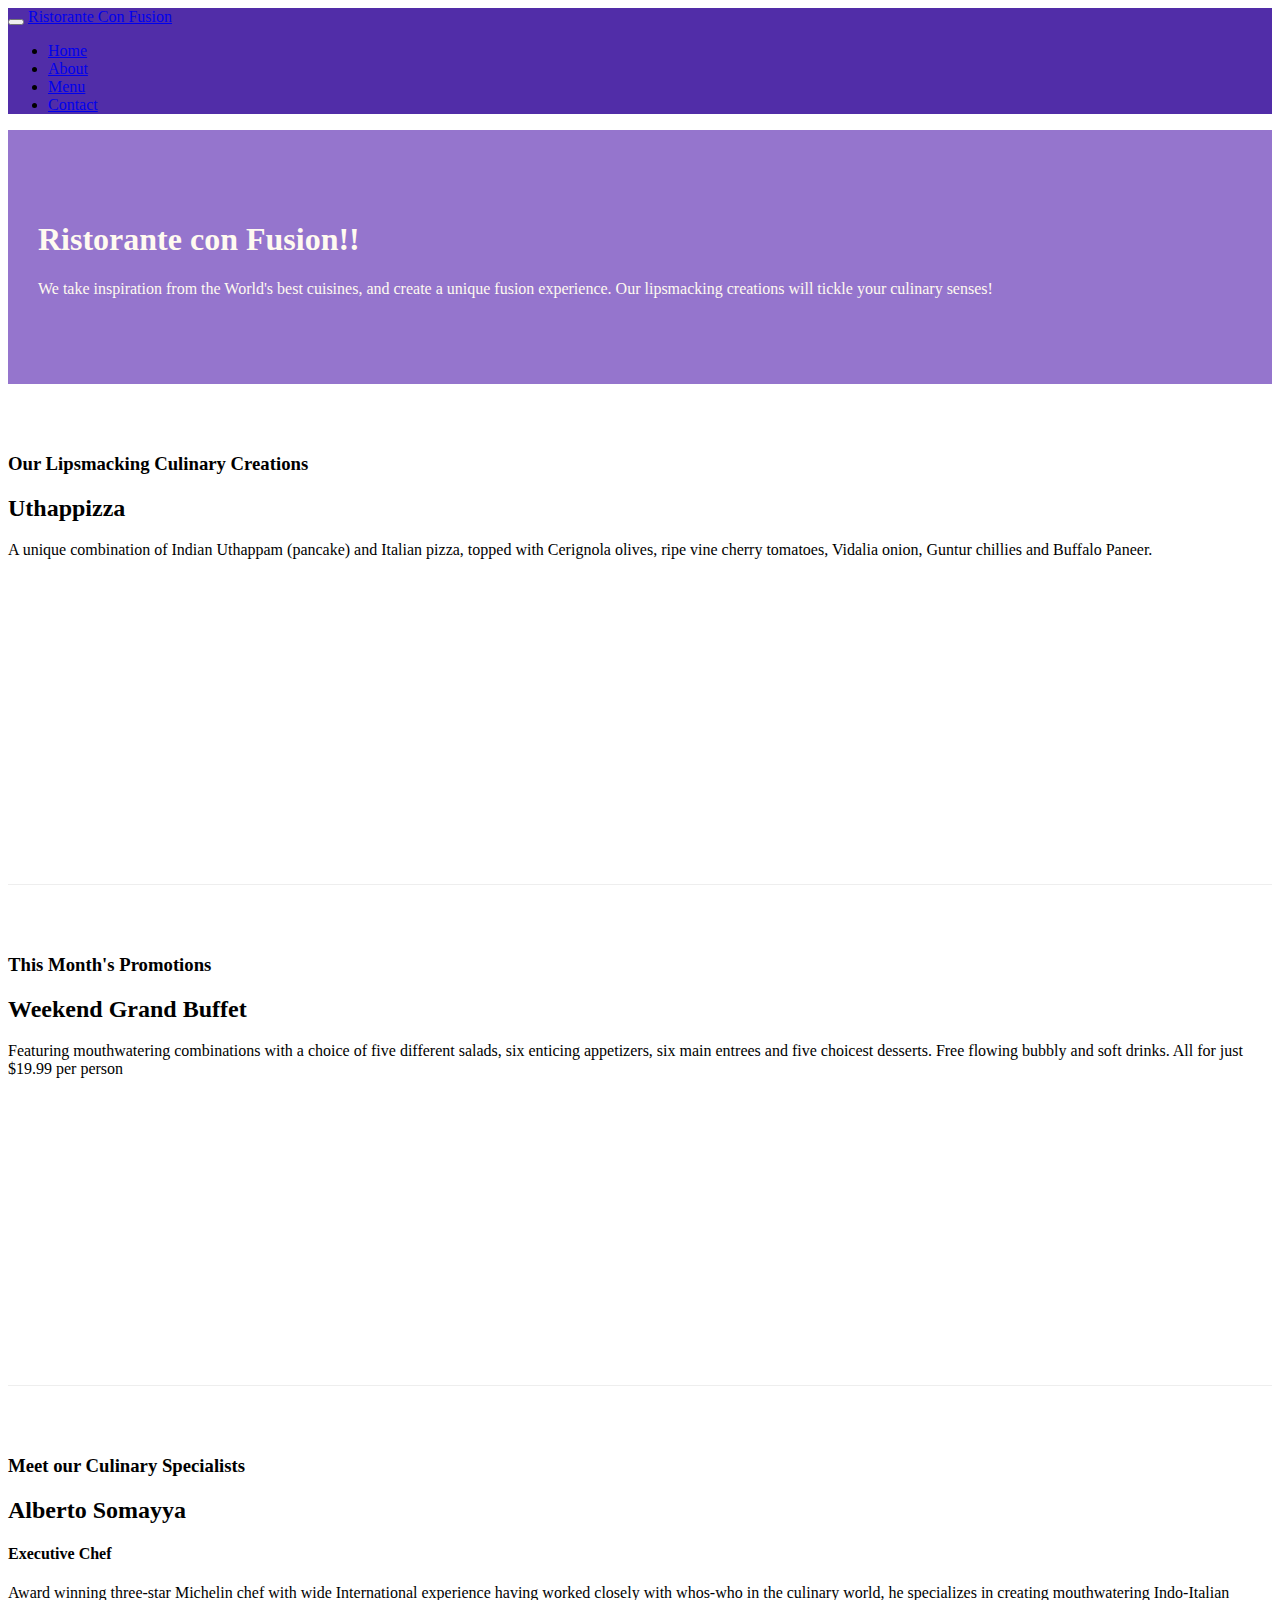
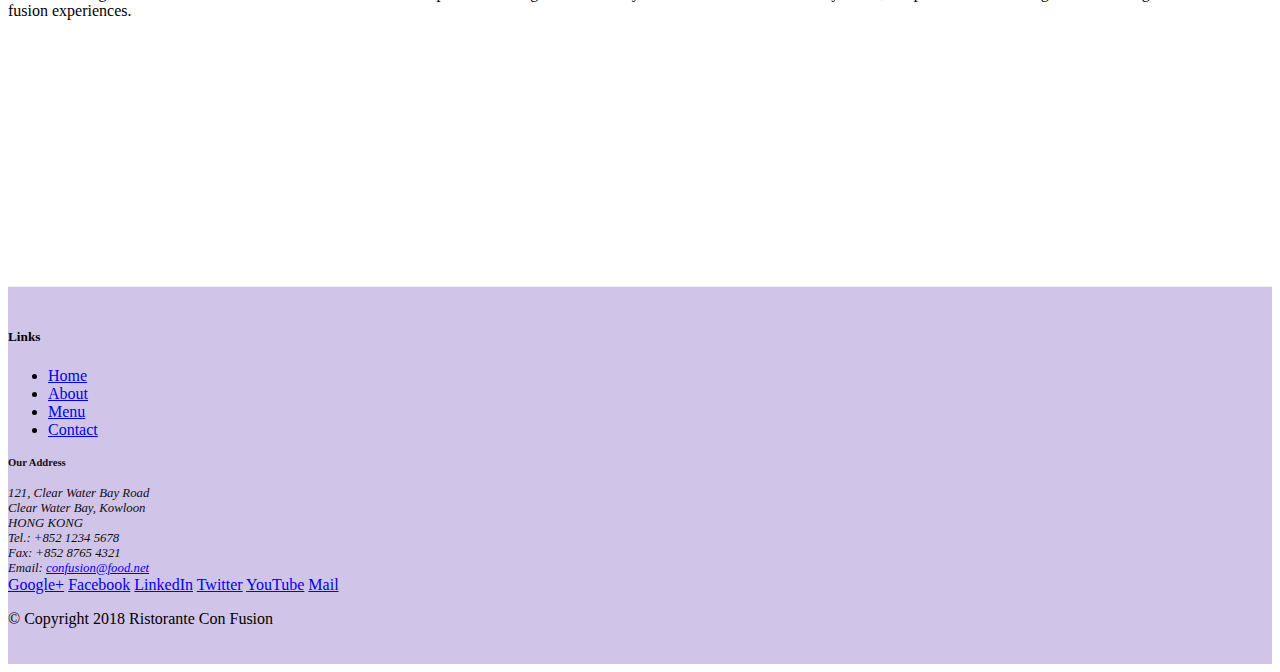
==== index.html @ c506abbb "Navbar and breadcrumbs" ====
<!DOCTYPE html>
<html lang="en">

<head>
    <!-- Required meta tags always come first -->
    <meta charset="utf-8">
    <meta name="viewport" content="width=device-width, initial-scale=1, shrink-to-fit=no">
    <meta http-equiv="x-ua-compatible" content="ie=edge">

    <!-- Bootstrap CSS -->
    <link rel="stylesheet" href="node_modules/bootstrap/dist/css/bootstrap.min.css">
    <link rel="stylesheet" href="css/styles.css">
    <title>Ristorante Con Fusions</title>
</head>

<body>
    <nav class="navbar navbar-dark navbar-expand-sm fixed-top"> <!-- removed bg-primary for css color to work-->
        <div class="container">
          <button class="navbar-toggler" type="button" data-toggle="collapse" data-target="#Navbar"> <!-- data-toggle is Bootstrap's JS component-->
              <span class="navbar-toggler-icon"></span>
          </button>
           <a class="navbar-brand mr-auto" href="#">Ristorante Con Fusion</a>
            <div class="collapse navbar-collapse" id="Navbar">
                <ul class="navbar-nav mr-auto">
                    <li class="nav-item active"><a class="nav-link" href="./index.html">Home</a></li>
                    <li class="nav-item"><a class="nav-link" href="./aboutus.html">About</a></li>
                    <li class="nav-item"><a class="nav-link" href="#">Menu</a></li>
                    <li class="nav-item"><a class="nav-link" href="#">Contact</a></li>
                </ul>
            </div>            
        </div>
    </nav>
    <header class="jumbotron">
        <div class="container">
            <div clas="row row-header">
                <div class="col-12 col-sm-6">
                    <h1>Ristorante con Fusion!!</h1>
                    <p class="d-none d-sm-block">We take inspiration from the World's best cuisines, and create a unique fusion experience. Our lipsmacking creations will tickle your culinary senses!</p>
                </div>
                <div class="col 12 col-sm">
                </div>
            </div>
        </div>
    </header>

    <div class = "container">
        <div class="row row-content align-items-center">
            <div class="col-12 col-sm-4 order-sm-first col-md-3">
                <h3>Our Lipsmacking Culinary Creations</h3>
            </div>
            <div class="col col-sm order-sm-last col-md">
                <h2>Uthappizza</h2>
                <p class="d-none d-sm-block">A unique combination of Indian Uthappam (pancake) and Italian pizza, topped with Cerignola olives, ripe vine cherry tomatoes, Vidalia onion, Guntur chillies and Buffalo Paneer.</p>
            </div>
        </div>


        <div class="row  row-content align-items-center">
            <div class="col-12 col-sm-4 order-sm-last col-md-3">
                <h3>This Month's Promotions</h3>
            </div>
            <div  class="col col-sm order-sm-first col-md">
                <h2>Weekend Grand Buffet</h2>
                <p class="d-none d-sm-block">Featuring mouthwatering combinations with a choice of five different salads, six enticing appetizers, six main entrees and five choicest desserts. Free flowing bubbly and soft drinks. All for just $19.99 per person </p>
            </div>
        </div>

        <div class="row row-content align-items-center">
            <div class="col-12 col-sm-4 order-sm-first col-md-3">
                <h3>Meet our Culinary Specialists</h3>
            </div>
            <div  class="col col-sm order-sm-last col-md">
                <h2>Alberto Somayya</h2>
                <h4>Executive Chef</h4>
                <p class="d-none d-sm-block">Award winning three-star Michelin chef with wide International experience having worked closely with whos-who in the culinary world, he specializes in creating mouthwatering Indo-Italian fusion experiences. </p>
            </div>
        </div>
    </div>

    <footer class="footer">
        <div class="container">
            <div class="row">             
                <div class="col-4 offset-1 col-sm-2">
                    <h5>Links</h5>
                    <ul class="list-unstyled">
                        <li><a href="#">Home</a></li>
                        <li><a href="./aboutus.html">About</a></li>
                        <li><a href="#">Menu</a></li>
                        <li><a href="#">Contact</a></li>
                    </ul>
                </div>
                <div class="col-7 col-sm-5 address">
                    <h5>Our Address</h5>
                    <address>
		              121, Clear Water Bay Road<br>
		              Clear Water Bay, Kowloon<br>
		              HONG KONG<br>
		              Tel.: +852 1234 5678<br>
		              Fax: +852 8765 4321<br>
		              Email: <a href="mailto:confusion@food.net">confusion@food.net</a>
		           </address>
                </div>
                <div class="col-12 col-sm-4 align-self-center">
                    <div class="text-center">
                        <a href="http://google.com/+">Google+</a>
                        <a href="http://www.facebook.com/profile.php?id=">Facebook</a>
                        <a href="http://www.linkedin.com/in/">LinkedIn</a>
                        <a href="http://twitter.com/">Twitter</a>
                        <a href="http://youtube.com/">YouTube</a>
                        <a href="mailto:">Mail</a>
                    </div>
                </div>
           </div>
           <div class ="row justify-content-center">             
                <div class="col-auto">
                    <p>© Copyright 2018 Ristorante Con Fusion</p>
                </div>
           </div>
        </div>
    </footer>
        <!-- jQuery first, then Popper.js, then Bootstrap JS. -->
    <script src="node_modules/jquery/dist/jquery.slim.min.js"></script>
    <script src="node_modules/popper.js/dist/umd/popper.min.js"></script>
    <script src="node_modules/bootstrap/dist/js/bootstrap.min.js"></script>

</body>

</html>
---- css/styles.css ----
.row-header {
    margin: 0px auto;
    padding: 0px auto;
}

.row-content {
    margin: 0px auto;
    padding: 50px 0px 50px 0px;
    border-bottom: 1px ridge;
    min-height: 400px;
}

.footer {
    background-color: #D1C4E9;
    margin: 0px auto;
    padding: 20px 0px 20px 0px;
}

.jumbotron {
    padding: 70px 30px;
    margin: 0px auto;
    background: #9575CD;
    color: floralwhite;
}

.address {
    font-size: 80%;
    margin: 0px;
    color: #0f0f0f;
}

.body {
    padding: 50px 0px 0px 0px; /*for fixed top websites good idea to add padding(for navbar, that is)*/
    z-index: 0;
}

.navbar-dark{
    background-color: #512DA8; /*overriding navbar-dark class to add this bg color*/
}
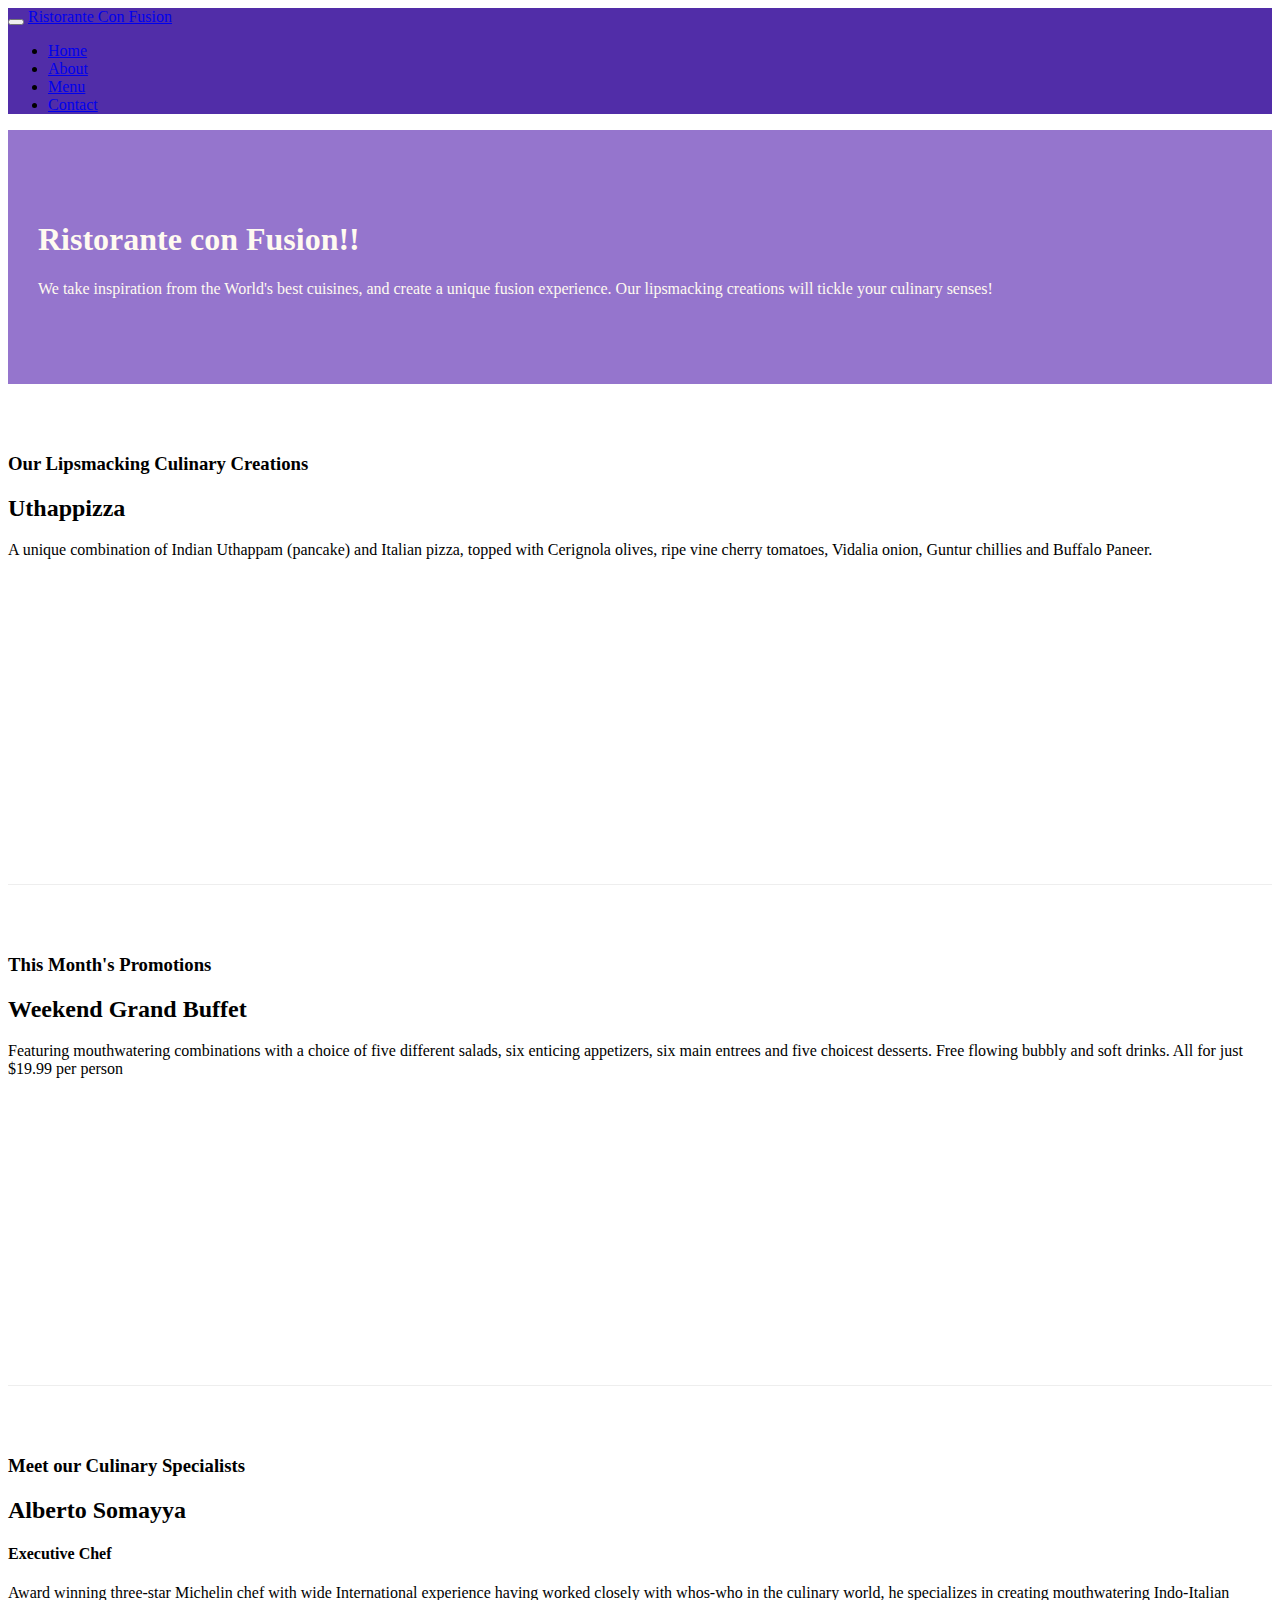
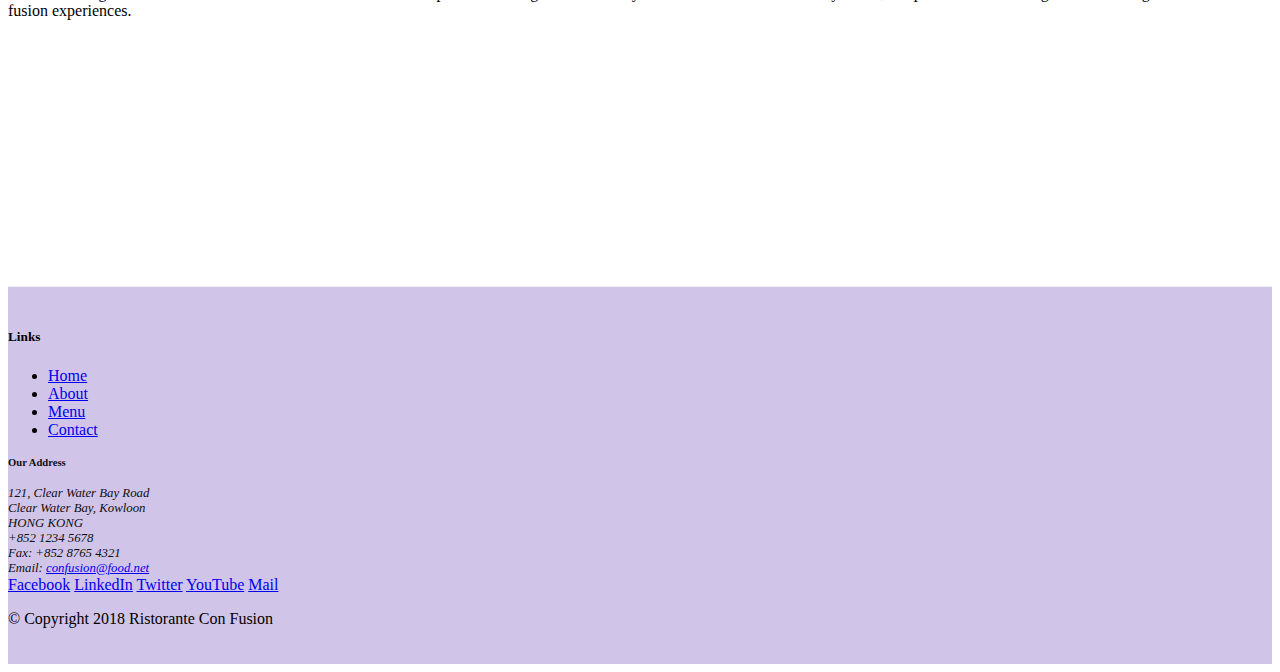
==== commit 1843f2f3: "Added icon fonts examples and button group in Contact Us page" ====
--- a/index.html
+++ b/index.html
@@ -9,6 +9,8 @@
 
     <!-- Bootstrap CSS -->
     <link rel="stylesheet" href="node_modules/bootstrap/dist/css/bootstrap.min.css">
+    <link rel="stylesheet" href="node_modules/font-awesome/css/font-awesome.min.css">
+    <link rel="stylesheet" href="node_modules/bootstrap-social/bootstrap-social.css">
     <link rel="stylesheet" href="css/styles.css">
     <title>Ristorante Con Fusions</title>
 </head>
@@ -22,10 +24,10 @@
            <a class="navbar-brand mr-auto" href="#">Ristorante Con Fusion</a>
             <div class="collapse navbar-collapse" id="Navbar">
                 <ul class="navbar-nav mr-auto">
-                    <li class="nav-item active"><a class="nav-link" href="./index.html">Home</a></li>
-                    <li class="nav-item"><a class="nav-link" href="./aboutus.html">About</a></li>
-                    <li class="nav-item"><a class="nav-link" href="#">Menu</a></li>
-                    <li class="nav-item"><a class="nav-link" href="#">Contact</a></li>
+                    <li class="nav-item active"><a class="nav-link" href="#"><span class="fa fa-home fa-lg"></span> Home</a></li>
+                    <li class="nav-item"><a class="nav-link" href="./aboutus.html"><span class="fa fa-info fa-lg"></span> About</a></li>
+                    <li class="nav-item"><a class="nav-link" href="#"><span class="fa fa-list fa-lg"></span> Menu</a></li>
+                    <li class="nav-item"><a class="nav-link" href="./contactus.html"><i class="fa fa-address-book" aria-hidden="true"></i> Contact</a></li>
                 </ul>
             </div>            
         </div>
@@ -95,14 +97,14 @@
 		              121, Clear Water Bay Road<br>
 		              Clear Water Bay, Kowloon<br>
 		              HONG KONG<br>
-		              Tel.: +852 1234 5678<br>
+		              <i class="fa fa-phone"></i> +852 1234 5678<br>
 		              Fax: +852 8765 4321<br>
 		              Email: <a href="mailto:confusion@food.net">confusion@food.net</a>
 		           </address>
                 </div>
                 <div class="col-12 col-sm-4 align-self-center">
                     <div class="text-center">
-                        <a href="http://google.com/+">Google+</a>
+                        <a class="btn btn-social-icon btn-google" href="http://google.com/+"><span class="fa fa-google-plus fa-lg"></span></a>
                         <a href="http://www.facebook.com/profile.php?id=">Facebook</a>
                         <a href="http://www.linkedin.com/in/">LinkedIn</a>
                         <a href="http://twitter.com/">Twitter</a>
